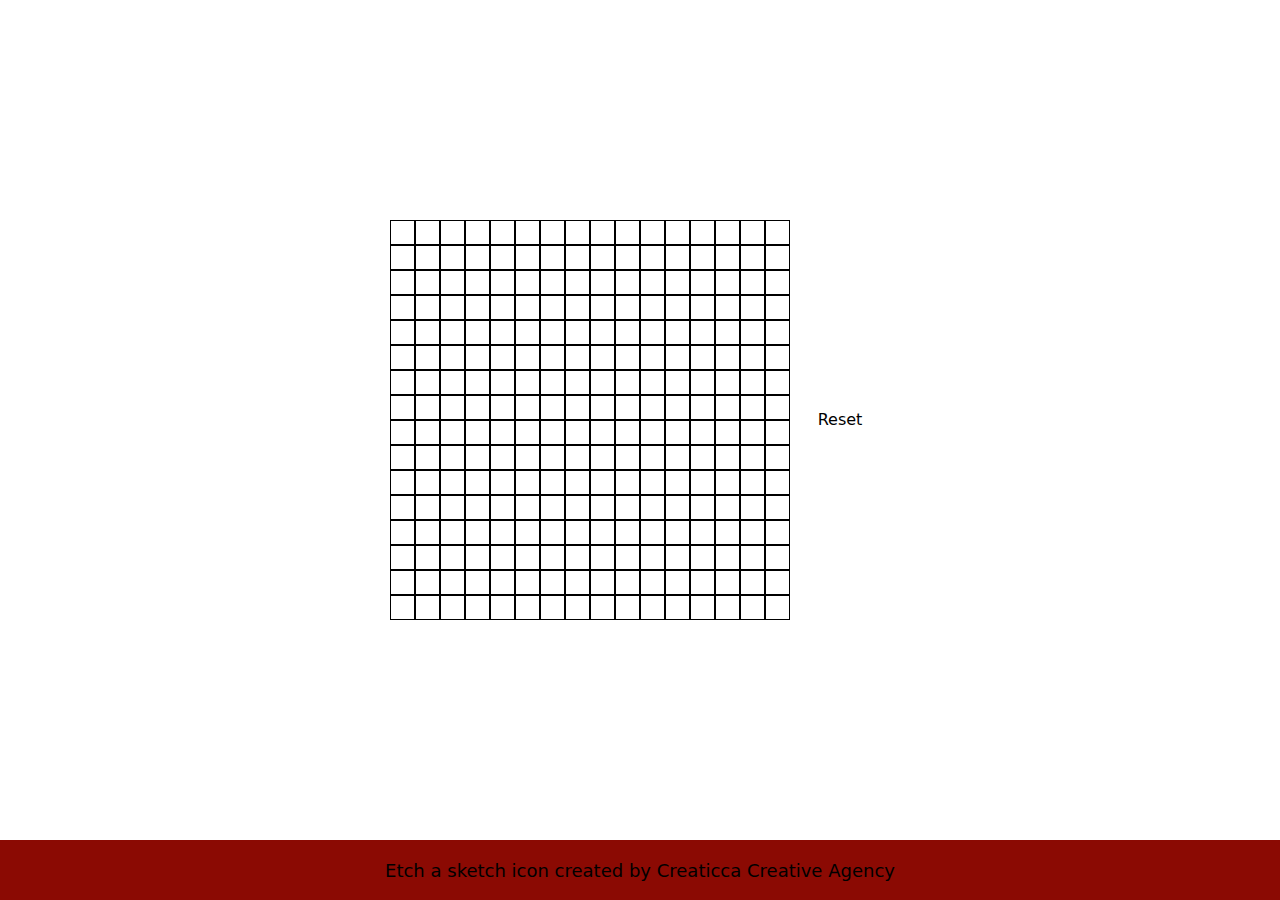
==== index.html @ 1f335fc7 "Add favicon, add CSS to style page elments outside the div" ====
<!doctype html>
<html lang="en">
  <head>
    <meta charset="UTF-8">
    <meta name="viewport" content="width=device-width, initial-scale=1.0">
    <meta
      name="description"
      content="A simulation of the classic toy Etch-a-Sketch with some added colourful fun"
    >
    <title>Etch-a-Sketch</title>
    <link rel="icon" type="image/x-icon" href="images/etch-a-sketch.png">
    <link rel="stylesheet" href="style.css">
    <link rel="stylesheet" href="src/colors.css">
    <link rel="stylesheet" href="src/comeau-reset.css">
  </head>

  <body>
    <main>
    
        <div class="grid" id="grid"></div>
     
      <section class="main__right">
        <button class="button" id="reset-btn">Reset</button>
      </section>
    </main>
    <script src="script.js"></script>
  </body>
  <footer>
    <a
      href="https://www.flaticon.com/free-icons/etch-a-sketch"
      title="Etch a sketch icons"
      >Etch a sketch icon created by Creaticca Creative Agency</a
    >
  </footer>
</html>
---- style.css ----
:root {
  --gridWidth: 0px;
  --cellWidth: 0px;

    /*Fonts*/
    
    font-family: system-ui, -apple-system, BlinkMacSystemFont, 'Segoe UI', Roboto, Oxygen, Ubuntu, Cantarell, 'Open Sans', 'Helvetica Neue', sans-serif;
  }
    
  body {
    height: 100vh;
    display: flex;
    flex-direction: column;
    overflow: hidden;
    justify-content: center;
    align-items: center;
    }
 
  header,
  footer {
    background-color: var(--red-70v);
    height: 5%;
    min-height: 60px;
    width: 100%;
    display: flex;
    align-items: center;
    justify-content: center;
  }
  
  main {
    flex: 1;
    display: flex;
    align-items: center;
    justify-content: center;

    width: 100%;
  }

/*  .main__left{
    width: 75%;
    height: 100%;
    border: 1px solid #000;
    display: flex;
    flex-direction: column;
    justify-content: center;
    align-items: center;
  }*/
 
  /*Header*/
  
  .header__content {
    display: flex;
    justify-content: space-between;
  }
  
  .header__logo {
    color: var(--white);
    font-size: 24px;
    font-weight: bold;
  }
  
  ul {
    list-style: none;
    display: flex;
    flex-direction: row;
    gap: 10px;
  }
  
  a,
  footer p {
    text-decoration: none;
    color: var(--grey);
    font-size: 18px;
  }
  
   .button {
    background-color: var(--light-blue);
    color: var(--white);
    border-radius: 10px;
    padding: 10px;
    border: none;
    width: 100px;
  }















body,
html {
  height: 100vh;
}





.reset-btn {
  background-color: blue;
  color: white;
  border-radius: 10px;
  padding: 10px;
}

.grid {
  display: flex;
  width: var(--gridWidth);
  height: var(--gridWidth);
  flex-direction: row;
  flex-wrap: wrap;
  align-content: flex-start;
}

.cell {
  border: 1px solid black;
  width: var(--cellWidth);
  height: var(--cellWidth);
}
background-color: rgba(1, 1, 1, 0.5);



a{text-decoration: none;
color: #000;}
---- src/colors.css ----
/*These are the color tokens from the USWDS design system
https://designsystem.digital.gov/design-tokens/color/system-tokens/
*/

:root {
    /*colors*/
  
    /*Red cool*/
    --red-cool-5: #f8eff1;
    --red-cool-10: #f3e1e4;
    --red-cool-20: #ecbec6;
    --red-cool-30: #e09aa6;
    --red-cool-40: #e16b80;
    --red-cool-50: #cd425b;
    --red-cool-60: #9e394b;
    --red-cool-70: #68363f;
    --red-cool-80: #40282c;
    --red-cool-90: #1e1517;
    --red-cool-5v: #fff2f5;
    --red-cool-10v: #f8dfe2;
    --red-cool-20v: #f8b9c5;
    --red-cool-30v: #fd8ba0;
    --red-cool-40v: #f45d79;
    --red-cool-50v: #e41d3d;
    --red-cool-60v: #b21d38;
    --red-cool-70v: #822133;
    --red-cool-80v: #4f1c24;
  
    /*Red*/
    --red-5: #f9eeee;
    --red-10: #f8e1de;
    --red-20: #f7bbb1;
    --red-30: #f2938c;
    --red-40: #e9695f;
    --red-50: #d83933;
    --red-60: #a23737;
    --red-70: #6f3331;
    --red-80: #3e2927;
    --red-90: #1b1616;
  
    /*Red warm*/
    --red-warm-5: #f6efea;
    --red-warm-10: #f4e3db;
    --red-warm-20: #ecc0a7;
    --red-warm-30: #dca081;
    --red-warm-40: #d27a56;
    --red-warm-50: #c3512c;
    --red-warm-60: #805039;
    --red-warm-70: #524236;
    --red-warm-80: #332d29;
    --red-warm-90: #1f1c18;
  
    /*Red warm vivid*/
    --red-warm-5v: #fff5ee;
    --red-warm-10v: #fce1d4;
    --red-warm-20v: #f6bd9c;
    --red-warm-30v: #f39268;
    --red-warm-40v: #ef5e25;
    --red-warm-50v: #d54309;
    --red-warm-60v: #9c3d10;
    --red-warm-70v: #63340f;
    --red-warm-80v: #3e2a1e;
  
    /*Red vivid*/
    --red-5v: #fff3f2;
    --red-10v: #fde0db;
    --red-20v: #fdb8ae;
    --red-30v: #ff8d7b;
    --red-40v: #fb5a47;
    --red-50v: #e52207;
    --red-60v: #b50909;
    --red-70v: #8b0a03;
    --red-80v: #5c1111;
  
    /*Orange warm*/
    --orange-warm-5: #faeee5;
    --orange-warm-10: #fbe0d0;
    --orange-warm-20: #f7bca2;
    --orange-warm-30: #f3966d;
    --orange-warm-40: #e17141;
    --orange-warm-50: #bd5727;
    --orange-warm-60: #914734;
    --orange-warm-70: #633a32;
    --orange-warm-80: #3d2925;
    --orange-warm-90: #1c1615;
    
    /*Orange warm vivid*/
    
    --orange-warm-5v: #fff3ea;
    --orange-warm-10v: #ffe2d1;
    --orange-warm-20v: #fbbaa7;
    --orange-warm-30v: #fc906d;
    --orange-warm-40v: #ff580a;
    --orange-warm-50v: #cf4900;
    --orange-warm-60v: #a72f10;
    --orange-warm-70v: #782312;
    --orange-warm-80v: #3d231d;
  
    /*Orange*/
    --orange-5: #f6efe9;
    --orange-10: #f2e4d4;
    --orange-20: #f3bf90;
    --orange-30: #f09860;
    --orange-40: #dd7533;
    --orange-50: #a86437;
    --orange-60: #775540;
    --orange-70: #524236;
    --orange-80: #332d27;
    --orange-90: #1b1614;
  
    /*Orange vivid*/
    --orange-5v: #fef2e4;
    --orange-10v: #fce2c5;
    --orange-20v: #ffbc78;
    --orange-30v: #fa9441;
    --orange-40v: #e66f0e;
    --orange-50v: #c05600;
    --orange-60v: #8c471c;
    --orange-70v: #5f3617;
    --orange-80v: #352313;
  
    /*Gold*/
    --gold-5: #f5f0e6;
    --gold-10: #f1e5cd;
    --gold-20: #dec69a;
    --gold-30: #c7a97b;
    --gold-40: #ad8b65;
    --gold-50: #8e704f;
    --gold-60: #6b5947;
    --gold-70: #4d4438;
    --gold-80: #322d26;
    --gold-90: #191714;
  
    /*Gold vivid*/
    --gold-5v: #fef0c8;
    --gold-10v: #ffe396;
    --gold-20v: #ffbe2e;
    --gold-30v: #e5a000;
    --gold-40v: #c2850c;
    --gold-50v: #936f38;
    --gold-60v: #7a591a;
    --gold-70v: #5c410a;
    --gold-80v: #3b2b15;
  
    /*Yellow*/
    --yellow-5: #faf3d1;
    --yellow-10: #f5e6af;
    --yellow-20: #e6c74c;
    --yellow-30: #c9ab48;
    --yellow-40: #a88f48;
    --yellow-50: #8a7237;
    --yellow-60: #6b5a39;
    --yellow-70: #504332;
    --yellow-80: #332d27;
    --yellow-90: #1a1614;
  
    /*Yellow vivid*/
    --yellow-5v: #fff5c2;
    --yellow-10v: #fee685;
    --yellow-20v: #face00;
    --yellow-30v: #ddaa01;
    --yellow-40v: #b38c00;
    --yellow-50v: #947100;
    --yellow-60v: #776017;
    --yellow-70v: #5c4809;
    --yellow-80v: #422d19;
  
    /*Green warm*/
    --green-warm-5: #f1f4d7;
    --green-warm-10: #e7eab7;
    --green-warm-20: #cbd17a;
    --green-warm-30: #a6b557;
    --green-warm-40: #8a984b;
    --green-warm-50: #6f7a41;
    --green-warm-60: #5a5f38;
    --green-warm-70: #45472f;
    --green-warm-80: #2d2f21;
    --green-warm-90: #171712;
  
    /*Green warm vivid*/
    --green-warm-5v: #f5fbc1;
    --green-warm-10v: #e7f434;
    --green-warm-20v: #c5d30a;
    --green-warm-30v: #a3b72c;
    --green-warm-40v: #7e9c1d;
    --green-warm-50v: #6a7d00;
    --green-warm-60v: #5a6613;
    --green-warm-70v: #4b4e10;
    --green-warm-80v: #38380b;
  
    /*Green*/
    --green-5: #eaf4dd;
    --green-10: #dfeacd;
    --green-20: #b8d293;
    --green-30: #9bb672;
    --green-40: #7d9b4e;
    --green-50: #607f35;
    --green-60: #4c6424;
    --green-70: #3c4a29;
    --green-80: #293021;
    --green-90: #161814;
  
    /*Green vivid*/
    --green-5v: #ddf9c7;
    --green-10v: #c5ee93;
    --green-20v: #98d035;
    --green-30v: #7fb135;
    --green-40v: #719f2a;
    --green-50v: #538200;
    --green-60v: #466c04;
    --green-70v: #2f4a0b;
    --green-80v: #243413;
  
    /*Green cool*/
    --green-cool-5: #ecf3ec;
    --green-cool-10: #dbebde;
    --green-cool-20: #b4d0b9;
    --green-cool-30: #86b98e;
    --green-cool-40: #5e9f69;
    --green-cool-50: #4d8055;
    --green-cool-60: #446443;
    --green-cool-70: #37493b;
    --green-cool-80: #28312a;
    --green-cool-90: #1a1f1a;
  
    /*Green cool vivid*/
    --green-cool-5v: #e3f5e1;
    --green-cool-10v: #b7f5bd;
    --green-cool-20v: #70e17b;
    --green-cool-30v: #21c834;
    --green-cool-40v: #00a91c;
    --green-cool-50v: #008817;
    --green-cool-60v: #216e1f;
    --green-cool-70v: #154c21;
    --green-cool-80v: #19311e;
  
    /*Mint*/
    --mint-5: #dbf6ed;
    --mint-10: #c7efe2;
    --mint-20: #92d9bb;
    --mint-30: #5abf95;
    --mint-40: #34a37e;
    --mint-50: #2e8367;
    --mint-60: #286846;
    --mint-70: #204e34;
    --mint-80: #193324;
    --mint-90: #0d1a12;
  
    /*Mint vivid*/
    --mint-5v: #c9fbeb;
    --mint-10v: #83fcd4;
    --mint-20v: #0ceda6;
    --mint-30v: #04c585;
    --mint-40v: #00a871;
    --mint-50v: #008659;
    --mint-60v: #146947;
    --mint-70v: #0c4e29;
    --mint-80v: #0d351e;
  
    /*Mint cool*/
    --mint-cool-5: #e0f7f6;
    --mint-cool-10: #c4eeeb;
    --mint-cool-20: #9bd4cf;
    --mint-cool-30: #6fbab3;
    --mint-cool-40: #4f9e99;
    --mint-cool-50: #40807e;
    --mint-cool-60: #376462;
    --mint-cool-70: #2a4b45;
    --mint-cool-80: #203131;
    --mint-cool-90: #111818;
  
    /*Mint cool vivid*/
    --mint-cool-5v: #d5fbf3;
    --mint-cool-10v: #7efbe1;
    --mint-cool-20v: #29e1cb;
    --mint-cool-30v: #1dc2ae;
    --mint-cool-40v: #00a398;
    --mint-cool-50v: #008480;
    --mint-cool-60v: #0f6460;
    --mint-cool-70v: #0b4b3f;
    --mint-cool-80v: #123131;
  
    /*Cyan*/
    --cyan-5: #e7f6f8;
    --cyan-10: #ccecf2;
    --cyan-20: #99deea;
    --cyan-30: #5dc0d1;
    --cyan-40: #449dac;
    --cyan-50: #168092;
    --cyan-60: #2a646d;
    --cyan-70: #2c4a4e;
    --cyan-80: #203133;
    --cyan-90: #111819;
  
    /*Cyan vivid*/
    --cyan-5v: #e5faff;
    --cyan-10v: #a8f2ff;
    --cyan-20v: #52daf2;
    --cyan-30v: #00bde3;
    --cyan-40v: #009ec1;
    --cyan-50v: #0081a1;
    --cyan-60v: #00687d;
    --cyan-70v: #0e4f5c;
    --cyan-80v: #093b44;
  
    /*Blue cool*/
    --blue-cool-5: #e7f2f5;
    --blue-cool-10: #dae9ee;
    --blue-cool-20: #adcfdc;
    --blue-cool-30: #82b4c9;
    --blue-cool-40: #6499af;
    --blue-cool-50: #3a7d95;
    --blue-cool-60: #2e6276;
    --blue-cool-70: #224a58;
    --blue-cool-80: #14333d;
    --blue-cool-90: #0f191c;
  
    /*Blue cool vivid*/
    --blue-cool-5v: #e1f3f8;
    --blue-cool-10v: #c3ebfa;
    --blue-cool-20v: #97d4ea;
    --blue-cool-30v: #59b9de;
    --blue-cool-40v: #28a0cb;
    --blue-cool-50v: #0d7ea2;
    --blue-cool-60v: #07648d;
    --blue-cool-70v: #074b69;
    --blue-cool-80v: #002d3f;
  
    /*Blue*/
    --blue-5: #eff6fb;
    --blue-10: #d9e8f6;
    --blue-20: #aacdec;
    --blue-30: #73b3e7;
    --blue-40: #4f97d1;
    --blue-50: #2378c3;
    --blue-60: #2c608a;
    --blue-70: #274863;
    --blue-80: #1f303e;
    --blue-90: #11181d;
  
    /*Blue vivid*/
    --blue-5v: #e8f5ff;
    --blue-10v: #cfe8ff;
    --blue-20v: #a1d3ff;
    --blue-30v: #58b4ff;
    --blue-40v: #2491ff;
    --blue-50v: #0076d6;
    --blue-60v: #005ea2;
    --blue-70v: #0b4778;
    --blue-80v: #112f4e;
  
    /*Blue warm*/
    --blue-warm-5: #ecf1f7;
    --blue-warm-10: #e1e7f1;
    --blue-warm-20: #bbcae4;
    --blue-warm-30: #98afd2;
    --blue-warm-40: #7292c7;
    --blue-warm-50: #4a77b4;
    --blue-warm-60: #345d96;
    --blue-warm-70: #2f4668;
    --blue-warm-80: #252f3e;
    --blue-warm-90: #13171f;
  
    /*Blue warm vivid*/
    --blue-warm-5v: #edf5ff;
    --blue-warm-10v: #d4e5ff;
    --blue-warm-20v: #adcdff;
    --blue-warm-30v: #81aefc;
    --blue-warm-40v: #5994f6;
    --blue-warm-50v: #2672de;
    --blue-warm-60v: #0050d8;
    --blue-warm-70v: #1a4480;
    --blue-warm-80v: #162e51;
  
    /*Indigo cool*/
    --indigo-cool-5: #eef0f9;
    --indigo-cool-10: #e1e6f9;
    --indigo-cool-20: #bbc8f5;
    --indigo-cool-30: #96abee;
    --indigo-cool-40: #6b8ee8;
    --indigo-cool-50: #496fd8;
    --indigo-cool-60: #3f57a6;
    --indigo-cool-70: #374274;
    --indigo-cool-80: #292d42;
    --indigo-cool-90: #151622;
  
    /*Indigo cool vivid*/
    --indigo-cool-5v: #edf0ff;
    --indigo-cool-10v: #dee5ff;
    --indigo-cool-20v: #b8c8ff;
    --indigo-cool-30v: #94adff;
    --indigo-cool-40v: #628ef4;
    --indigo-cool-50v: #4866ff;
    --indigo-cool-60v: #3e4ded;
    --indigo-cool-70v: #222fbf;
    --indigo-cool-80v: #1b2b85;
  
    /*Indigo*/
    --indigo-5: #efeff8;
    --indigo-10: #e5e4fa;
    --indigo-20: #c5c5f3;
    --indigo-30: #a5a8eb;
    --indigo-40: #8889db;
    --indigo-50: #676cc8;
    --indigo-60: #4d52af;
    --indigo-70: #3d4076;
    --indigo-80: #2b2c40;
    --indigo-90: #16171f;
  
    /*Indigo vivid*/
    --indigo-5v: #f0f0ff;
    --indigo-10v: #e0e0ff;
    --indigo-20v: #ccceff;
    --indigo-30v: #a3a7fa;
    --indigo-40v: #8289ff;
    --indigo-50v: #656bd7;
    --indigo-60v: #4a50c4;
    --indigo-70v: #3333a3;
    --indigo-80v: #212463;
  
    /*Indigo warm*/
    --indigo-warm-5: #f1eff7;
    --indigo-warm-10: #e7e3fa;
    --indigo-warm-20: #cbc4f2;
    --indigo-warm-30: #afa5e8;
    --indigo-warm-40: #9287d8;
    --indigo-warm-50: #7665d1;
    --indigo-warm-60: #5e519e;
    --indigo-warm-70: #453c7b;
    --indigo-warm-80: #2e2c40;
    --indigo-warm-90: #18161d;
  
    /*Indigo warm vivid*/
    --indigo-warm-5v: #f5f2ff;
    --indigo-warm-10v: #e4deff;
    --indigo-warm-20v: #cfc4fd;
    --indigo-warm-30v: #b69fff;
    --indigo-warm-40v: #967efb;
    --indigo-warm-50v: #745fe9;
    --indigo-warm-60v: #5942d2;
    --indigo-warm-70v: #3d2c9d;
    --indigo-warm-80v: #261f5b;
  
    /*Violet*/
    --violet-5: #f4f1f9;
    --violet-10: #ebe3f9;
    --violet-20: #d0c3e9;
    --violet-30: #b8a2e3;
    --violet-40: #9d84d2;
    --violet-50: #8168b3;
    --violet-60: #665190;
    --violet-70: #4c3d69;
    --violet-80: #312b3f;
    --violet-90: #18161d;
  
    /*Violet vivid*/
    --violet-5v: #f7f2ff;
    --violet-10v: #ede3ff;
    --violet-20v: #d5bfff;
    --violet-30v: #c39deb;
    --violet-40v: #ad79e9;
    --violet-50v: #9355dc;
    --violet-60v: #783cb9;
    --violet-70v: #54278f;
    --violet-80v: #39215e;
  
    /*Violet warm*/
    --violet-warm-5: #f8f0f9;
    --violet-warm-10: #f6dff8;
    --violet-warm-20: #e2bee4;
    --violet-warm-30: #d29ad8;
    --violet-warm-40: #bf77c8;
    --violet-warm-50: #b04abd;
    --violet-warm-60: #864381;
    --violet-warm-70: #5c395a;
    --violet-warm-80: #382936;
    --violet-warm-90: #1b151b;
  
    /*Violet warm vivid*/
    --violet-warm-5v: #fef2ff;
    --violet-warm-10v: #fbdcff;
    --violet-warm-20v: #f4b2ff;
    --violet-warm-30v: #ee83ff;
    --violet-warm-40v: #d85bef;
    --violet-warm-50v: #be32d0;
    --violet-warm-60v: #93348c;
    --violet-warm-70v: #711e6c;
    --violet-warm-80v: #481441;
  
    /*Magenta*/
    --magenta-5: #f9f0f2;
    --magenta-10: #f6e1e8;
    --magenta-20: #f0bbcc;
    --magenta-30: #e895b3;
    --magenta-40: #e0699f;
    --magenta-50: #c84281;
    --magenta-60: #8b4566;
    --magenta-70: #66364b;
    --magenta-80: #402731;
    --magenta-90: #1b1617;
  
    /*Magenta vivid*/
    --magenta-5v: #fff2f5;
    --magenta-10v: #ffddea;
    --magenta-20v: #ffb4cf;
    --magenta-30v: #ff87b2;
    --magenta-40v: #fd4496;
    --magenta-50v: #d72d79;
    --magenta-60v: #ab2165;
    --magenta-70v: #731f44;
    --magenta-80v: #4f172e;
  
    /*Gray cool*/
    --gray-cool-1: #fbfcfd;
    --gray-cool-2: #f7f9fa;
    --gray-cool-3: #f5f6f7;
    --gray-cool-4: #f1f3f6;
    --gray-cool-5: #edeff0;
    --gray-cool-10: #dfe1e2;
    --gray-cool-20: #c6cace;
    --gray-cool-30: #a9aeb1;
    --gray-cool-40: #8d9297;
    --gray-cool-50: #71767a;
    --gray-cool-60: #565c65;
    --gray-cool-70: #3d4551;
    --gray-cool-80: #2d2e2f;
    --gray-cool-90: #1c1d1f;
  
    /*Gray*/
    --gray-1: #fcfcfc;
    --gray-2: #f9f9f9;
    --gray-3: #f6f6f6;
    --gray-4: #f3f3f3;
    --gray-5: #f0f0f0;
    --gray-10: #e6e6e6;
    --gray-20: #c9c9c9;
    --gray-30: #adadad;
    --gray-40: #919191;
    --gray-50: #757575;
    --gray-60: #5c5c5c;
    --gray-70: #454545;
    --gray-80: #2e2e2e;
    --gray-90: #1b1b1b;
  
    /*Gray warm*/
    --gray-warm-1: #fcfcfb;
    --gray-warm-2: #f9f9f7;
    --gray-warm-3: #f6f6f2;
    --gray-warm-4: #f5f5f0;
    --gray-warm-5: #f0f0ec;
    --gray-warm-10: #e6e6e2;
    --gray-warm-20: #cac9c0;
    --gray-warm-30: #afaea2;
    --gray-warm-40: #929285;
    --gray-warm-50: #76766a;
    --gray-warm-60: #5d5d52;
    --gray-warm-70: #454540;
    --gray-warm-80: #2e2e2a;
    --gray-warm-90: #171716;
  }
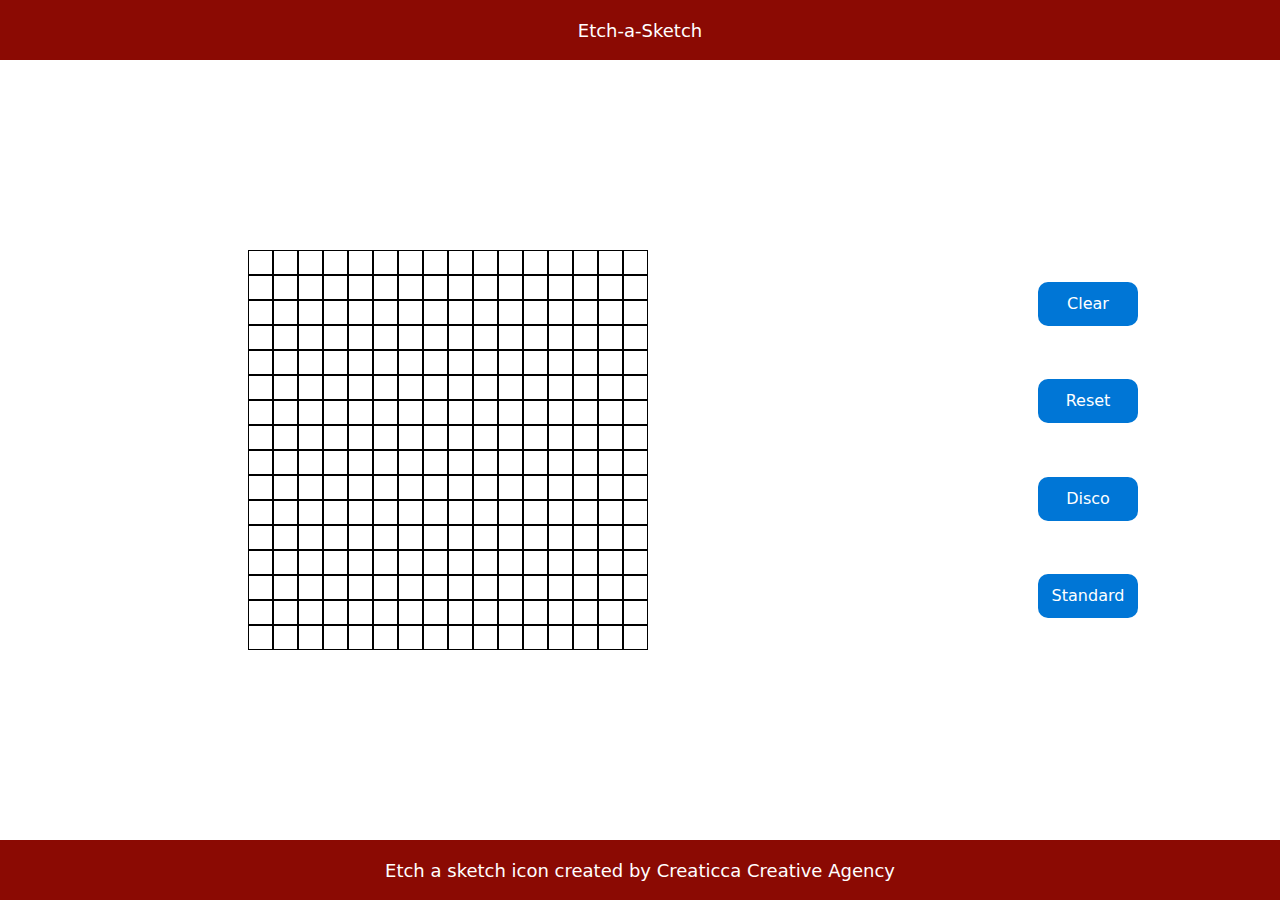
==== commit e60cc670: "Restyle HTML and CSS, add clear button" ====
--- a/index.html
+++ b/index.html
@@ -15,21 +15,30 @@
   </head>
 
   <body>
+    <header><p>Etch-a-Sketch</p></header>
     <main>
-    
-        <div class="grid" id="grid"></div>
-     
-      <section class="main__right">
-        <button class="button" id="reset-btn">Reset</button>
-      </section>
+      <outer-section>
+        <section>
+          <grid-section>
+            <div class="grid" id="grid"></div>
+          </grid-section>
+          <button-section>
+            <button class="button" id="clear-btn">Clear</button>
+            <button class="button" id="reset-btn">Reset</button>
+            <button class="button" id="disco-btn">Disco</button>
+            <button class="button" id="standard-btn">Standard</button>
+          </button-section>
+        </section>
+      </outer-section>
     </main>
+
+    <footer>
+      <a
+        href="https://www.flaticon.com/free-icons/etch-a-sketch"
+        title="Etch a sketch icons"
+        >Etch a sketch icon created by Creaticca Creative Agency</a
+      >
+    </footer>
     <script src="script.js"></script>
   </body>
-  <footer>
-    <a
-      href="https://www.flaticon.com/free-icons/etch-a-sketch"
-      title="Etch a sketch icons"
-      >Etch a sketch icon created by Creaticca Creative Agency</a
-    >
-  </footer>
 </html>
--- a/style.css
+++ b/style.css
@@ -2,114 +2,98 @@
   --gridWidth: 0px;
   --cellWidth: 0px;
 
-    /*Fonts*/
-    
-    font-family: system-ui, -apple-system, BlinkMacSystemFont, 'Segoe UI', Roboto, Oxygen, Ubuntu, Cantarell, 'Open Sans', 'Helvetica Neue', sans-serif;
-  }
-    
-  body {
-    height: 100vh;
-    display: flex;
-    flex-direction: column;
-    overflow: hidden;
-    justify-content: center;
-    align-items: center;
-    }
- 
-  header,
-  footer {
-    background-color: var(--red-70v);
-    height: 5%;
-    min-height: 60px;
-    width: 100%;
-    display: flex;
-    align-items: center;
-    justify-content: center;
-  }
-  
-  main {
-    flex: 1;
-    display: flex;
-    align-items: center;
-    justify-content: center;
+  /*Fonts*/
 
-    width: 100%;
-  }
-
-/*  .main__left{
-    width: 75%;
-    height: 100%;
-    border: 1px solid #000;
-    display: flex;
-    flex-direction: column;
-    justify-content: center;
-    align-items: center;
-  }*/
- 
-  /*Header*/
-  
-  .header__content {
-    display: flex;
-    justify-content: space-between;
-  }
-  
-  .header__logo {
-    color: var(--white);
-    font-size: 24px;
-    font-weight: bold;
-  }
-  
-  ul {
-    list-style: none;
-    display: flex;
-    flex-direction: row;
-    gap: 10px;
-  }
-  
-  a,
-  footer p {
-    text-decoration: none;
-    color: var(--grey);
-    font-size: 18px;
-  }
-  
-   .button {
-    background-color: var(--light-blue);
-    color: var(--white);
-    border-radius: 10px;
-    padding: 10px;
-    border: none;
-    width: 100px;
-  }
-
-
-
-
-
-
-
-
-
-
-
-
-
-
-
-body,
-html {
-  height: 100vh;
+  font-family:
+    system-ui,
+    -apple-system,
+    BlinkMacSystemFont,
+    "Segoe UI",
+    Roboto,
+    Oxygen,
+    Ubuntu,
+    Cantarell,
+    "Open Sans",
+    "Helvetica Neue",
+    sans-serif;
 }
 
+body {
+  height: 100vh;
+  display: flex;
+  flex-direction: column;
+  overflow: hidden;
+  justify-content: center;
+  align-items: center;
+}
 
+header,
+footer {
+  background-color: var(--red-70v);
+  height: 5%;
+  min-height: 60px;
+  width: 100%;
+  display: flex;
+  align-items: center;
+  justify-content: center;
+  color: white;
+}
 
+main {
+  flex: 1;
+  display: flex;
+  align-items: center;
+  justify-content: center;
+  width: 100%;
+}
 
+outer-section{
+  width: 100%;
+  height: 100%;
+  display: flex;
+  
+}
+section {
+  width: 100%;
+  height: 100%;
+  display: flex;
+  align-items: center;
+  justify-content: center;
+}
 
-.reset-btn {
-  background-color: blue;
+button-section {
+  display: flex;
+  flex-direction: column;
+  align-items: center;
+  height: 50%;
+  width: 30%;
+  justify-content: space-around;
+}
+
+grid-section {
+  display: flex;
+  flex-direction: column;
+  align-items: center;
+  justify-content: center;
+  height: 100%;
+  width: 70%;
+}
+
+a,
+footer p,
+header p {
+  text-decoration: none;
+  color: var(--grey);
+  font-size: 18px;
+}
+
+.button {
+  background-color: var(--blue-50v);
   color: white;
   border-radius: 10px;
   padding: 10px;
+  border: none;
+  width: 100px;
 }
 
 .grid {
@@ -126,9 +110,8 @@
   width: var(--cellWidth);
   height: var(--cellWidth);
 }
-background-color: rgba(1, 1, 1, 0.5);
 
-
-
-a{text-decoration: none;
-color: #000;}
+a {
+  text-decoration: none;
+  color: #fff;
+}
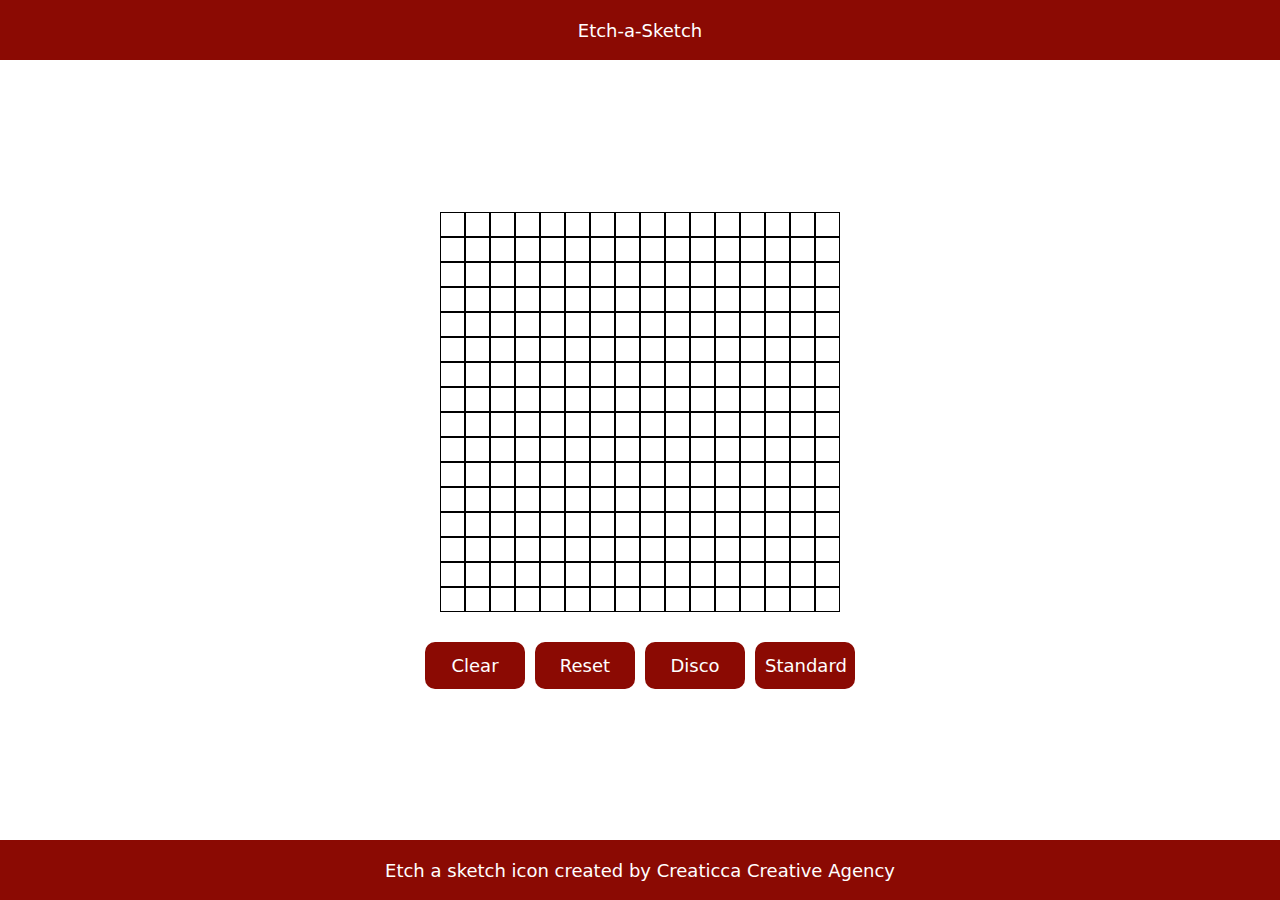
==== commit 9fb4e295: "Move buttons underneath grid" ====
--- a/index.html
+++ b/index.html
@@ -17,19 +17,19 @@
   <body>
     <header><p>Etch-a-Sketch</p></header>
     <main>
-      <outer-section>
-        <section>
-          <grid-section>
-            <div class="grid" id="grid"></div>
-          </grid-section>
+<content>
+        <grid-section>
+          <div class="grid" id="grid"></div>
+        </grid-section>
+    
           <button-section>
             <button class="button" id="clear-btn">Clear</button>
             <button class="button" id="reset-btn">Reset</button>
             <button class="button" id="disco-btn">Disco</button>
             <button class="button" id="standard-btn">Standard</button>
           </button-section>
-        </section>
-      </outer-section>
+       
+        </content>
     </main>
 
     <footer>
--- a/style.css
+++ b/style.css
@@ -1,3 +1,5 @@
+/*SETUP*/
+
 :root {
   --gridWidth: 0px;
   --cellWidth: 0px;
@@ -47,36 +49,23 @@
   width: 100%;
 }
 
-outer-section{
+content {
   width: 100%;
   height: 100%;
   display: flex;
-  
-}
-section {
-  width: 100%;
-  height: 100%;
-  display: flex;
+  flex-direction: column;
   align-items: center;
   justify-content: center;
+  gap: 30px;
 }
 
 button-section {
   display: flex;
-  flex-direction: column;
-  align-items: center;
-  height: 50%;
-  width: 30%;
-  justify-content: space-around;
+gap: 10px;
 }
 
 grid-section {
-  display: flex;
-  flex-direction: column;
-  align-items: center;
-  justify-content: center;
-  height: 100%;
-  width: 70%;
+
 }
 
 a,
@@ -84,16 +73,17 @@
 header p {
   text-decoration: none;
   color: var(--grey);
-  font-size: 18px;
+  font-size: 1.125rem;
 }
 
 .button {
-  background-color: var(--blue-50v);
+  background-color: var(--red-70v);
   color: white;
   border-radius: 10px;
   padding: 10px;
   border: none;
   width: 100px;
+  font-size: 1.125rem;
 }
 
 .grid {
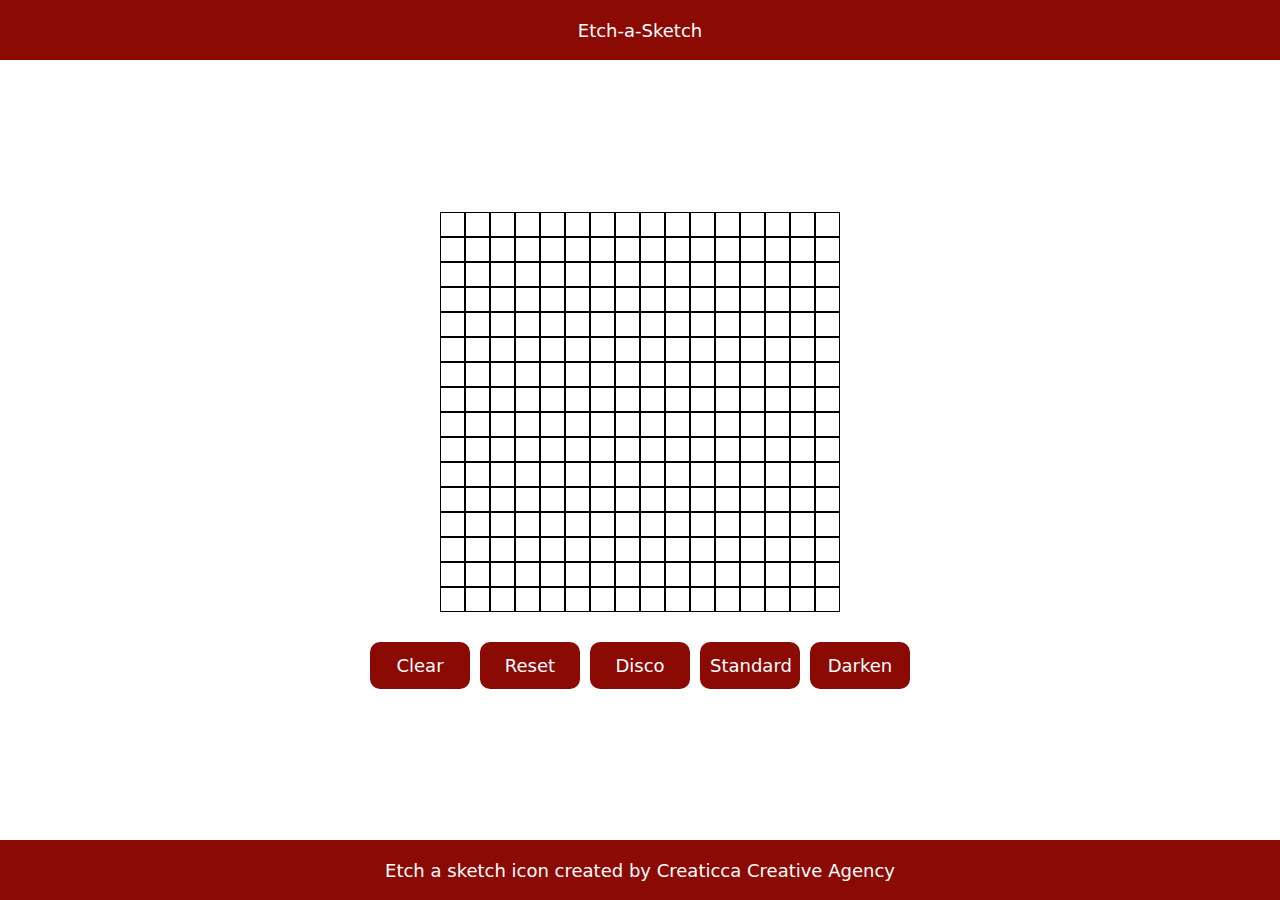
==== commit cdf9863c: "Add darkening effect" ====
--- a/index.html
+++ b/index.html
@@ -17,19 +17,19 @@
   <body>
     <header><p>Etch-a-Sketch</p></header>
     <main>
-<content>
+      <content>
         <grid-section>
           <div class="grid" id="grid"></div>
         </grid-section>
-    
-          <button-section>
-            <button class="button" id="clear-btn">Clear</button>
-            <button class="button" id="reset-btn">Reset</button>
-            <button class="button" id="disco-btn">Disco</button>
-            <button class="button" id="standard-btn">Standard</button>
-          </button-section>
-       
-        </content>
+
+        <button-section>
+          <button class="button" id="clear-btn">Clear</button>
+          <button class="button" id="reset-btn">Reset</button>
+          <button class="button" id="disco-btn">Disco</button>
+          <button class="button" id="standard-btn">Standard</button>
+          <button class="button" id="dark-btn">Darken</button>
+        </button-section>
+      </content>
     </main>
 
     <footer>
--- a/style.css
+++ b/style.css
@@ -61,11 +61,7 @@
 
 button-section {
   display: flex;
-gap: 10px;
-}
-
-grid-section {
-
+  gap: 10px;
 }
 
 a,
@@ -96,7 +92,7 @@
 }
 
 .cell {
-  border: 1px solid black;
+  border: 1px solid rgba(0,0,0,1);
   width: var(--cellWidth);
   height: var(--cellWidth);
 }
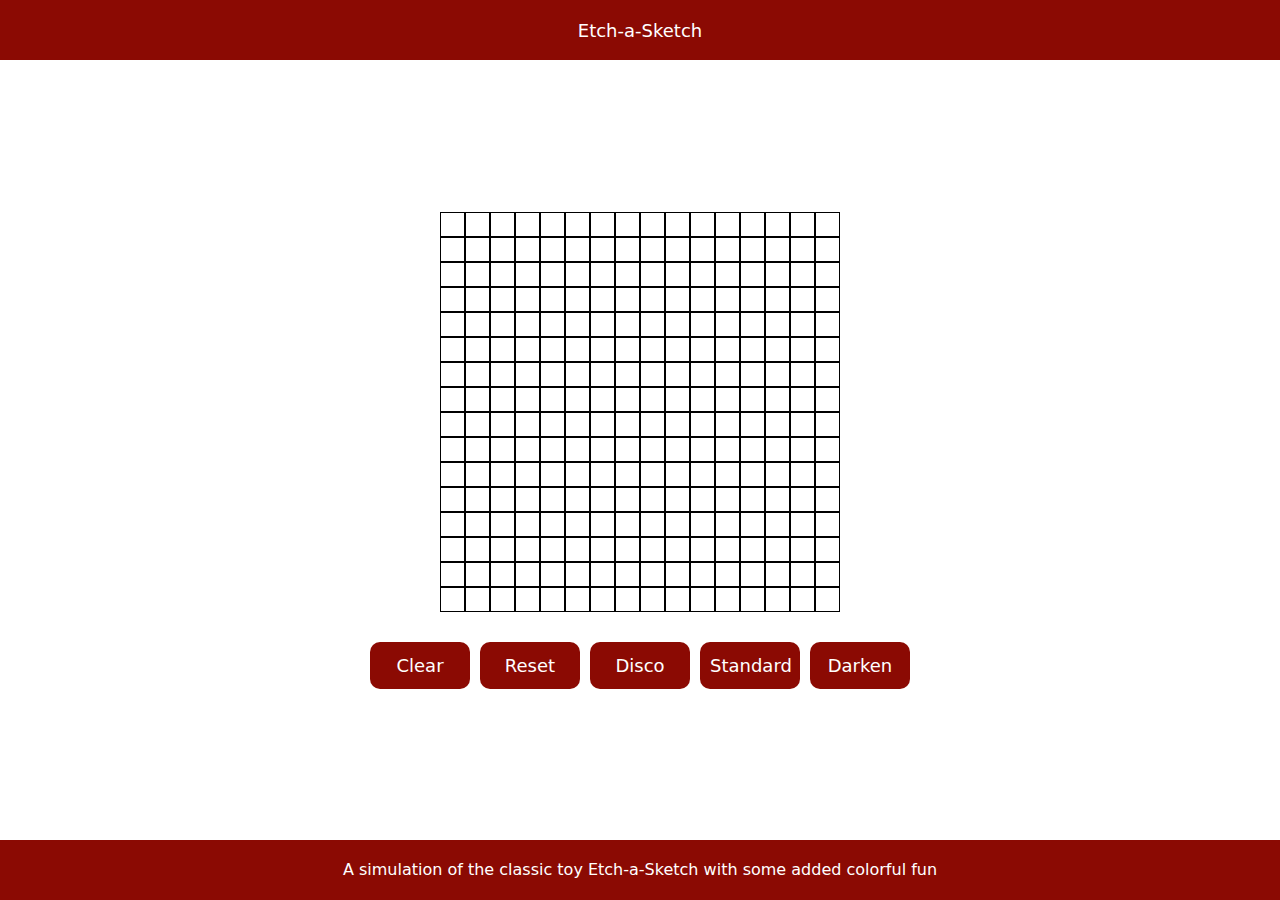
==== commit 7d25912f: "Move icon credit to README" ====
--- a/index.html
+++ b/index.html
@@ -1,44 +1,43 @@
 <!doctype html>
 <html lang="en">
-  <head>
-    <meta charset="UTF-8">
-    <meta name="viewport" content="width=device-width, initial-scale=1.0">
-    <meta
-      name="description"
-      content="A simulation of the classic toy Etch-a-Sketch with some added colourful fun"
-    >
-    <title>Etch-a-Sketch</title>
-    <link rel="icon" type="image/x-icon" href="images/etch-a-sketch.png">
-    <link rel="stylesheet" href="style.css">
-    <link rel="stylesheet" href="src/colors.css">
-    <link rel="stylesheet" href="src/comeau-reset.css">
-  </head>
 
-  <body>
-    <header><p>Etch-a-Sketch</p></header>
-    <main>
-      <content>
-        <grid-section>
-          <div class="grid" id="grid"></div>
-        </grid-section>
+<head>
+  <meta charset="UTF-8">
+  <meta name="viewport" content="width=device-width, initial-scale=1.0">
+  <meta name="description" content="A simulation of the classic toy Etch-a-Sketch with some added colorful fun">
+  <title>Etch-a-Sketch</title>
+  <link rel="icon" type="image/x-icon" href="images/etch-a-sketch.png">
+  <link rel="stylesheet" href="style.css">
+  <link rel="stylesheet" href="src/colors.css">
+  <link rel="stylesheet" href="src/comeau-reset.css">
+</head>
 
-        <button-section>
-          <button class="button" id="clear-btn">Clear</button>
-          <button class="button" id="reset-btn">Reset</button>
-          <button class="button" id="disco-btn">Disco</button>
-          <button class="button" id="standard-btn">Standard</button>
-          <button class="button" id="dark-btn">Darken</button>
-        </button-section>
-      </content>
-    </main>
+<body>
+  <header>
+    <p>Etch-a-Sketch</p>
+  </header>
+  <main>
+    <content>
+      <grid-section>
+        <div class="grid" id="grid"></div>
+      </grid-section>
 
-    <footer>
-      <a
-        href="https://www.flaticon.com/free-icons/etch-a-sketch"
-        title="Etch a sketch icons"
-        >Etch a sketch icon created by Creaticca Creative Agency</a
-      >
-    </footer>
-    <script src="script.js"></script>
-  </body>
-</html>
+      <button-section>
+        <button class="button" id="clear-btn">Clear</button>
+        <button class="button" id="reset-btn">Reset</button>
+        <button class="button" id="disco-btn">Disco</button>
+        <button class="button" id="standard-btn">Standard</button>
+        <button class="button" id="dark-btn">Darken</button>
+        <!-- <label for="colorpicker">Color picker:
+          <input type="color" id="colorpicker" value="#bada55"></label>-->
+      </button-section>
+    </content>
+  </main>
+
+  <footer>
+    A simulation of the classic toy Etch-a-Sketch with some added colorful fun
+  </footer>
+  <script src="script.js"></script>
+</body>
+
+</html>--- a/style.css
+++ b/style.css
@@ -62,6 +62,7 @@
 button-section {
   display: flex;
   gap: 10px;
+  align-items: center;
 }
 
 a,
@@ -92,9 +93,10 @@
 }
 
 .cell {
-  border: 1px solid rgba(0,0,0,1);
+  border: 1px solid #000;
   width: var(--cellWidth);
   height: var(--cellWidth);
+  background-color: rgba(0,0,0,0);
 }
 
 a {
